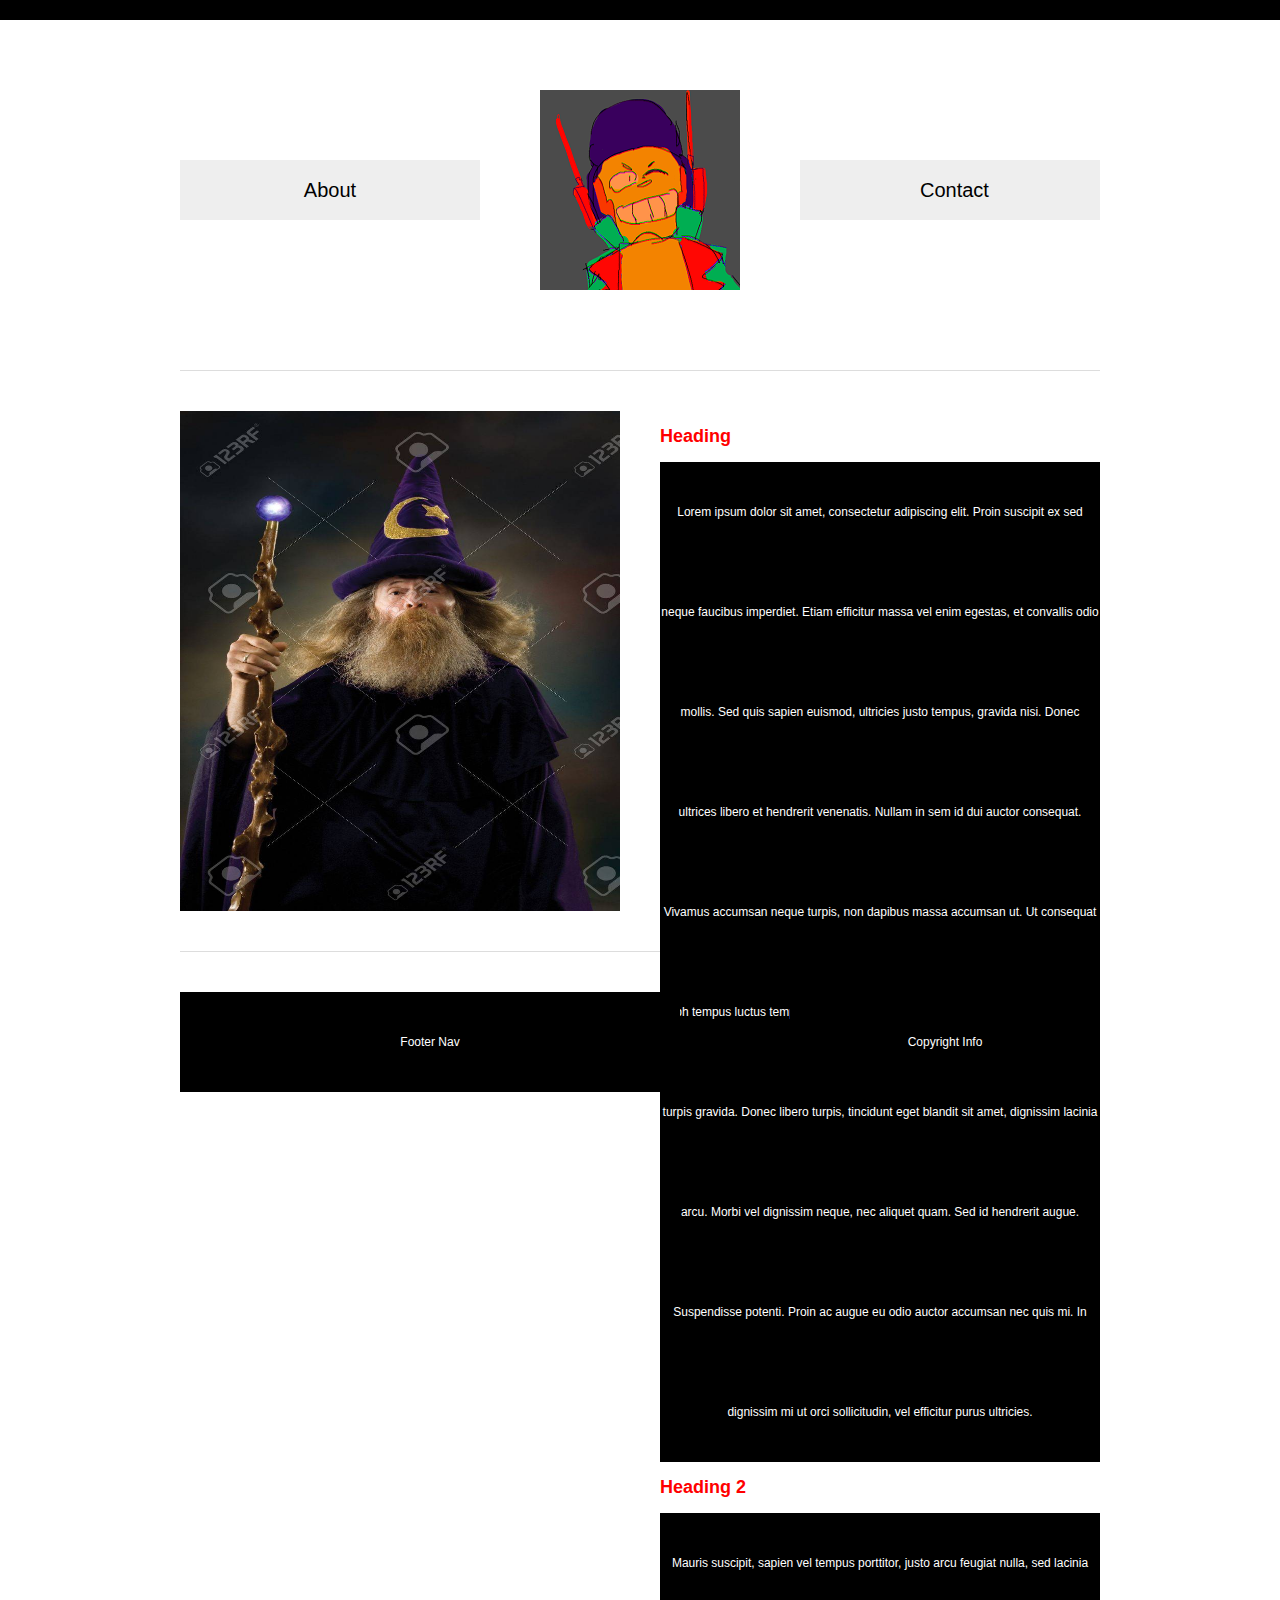
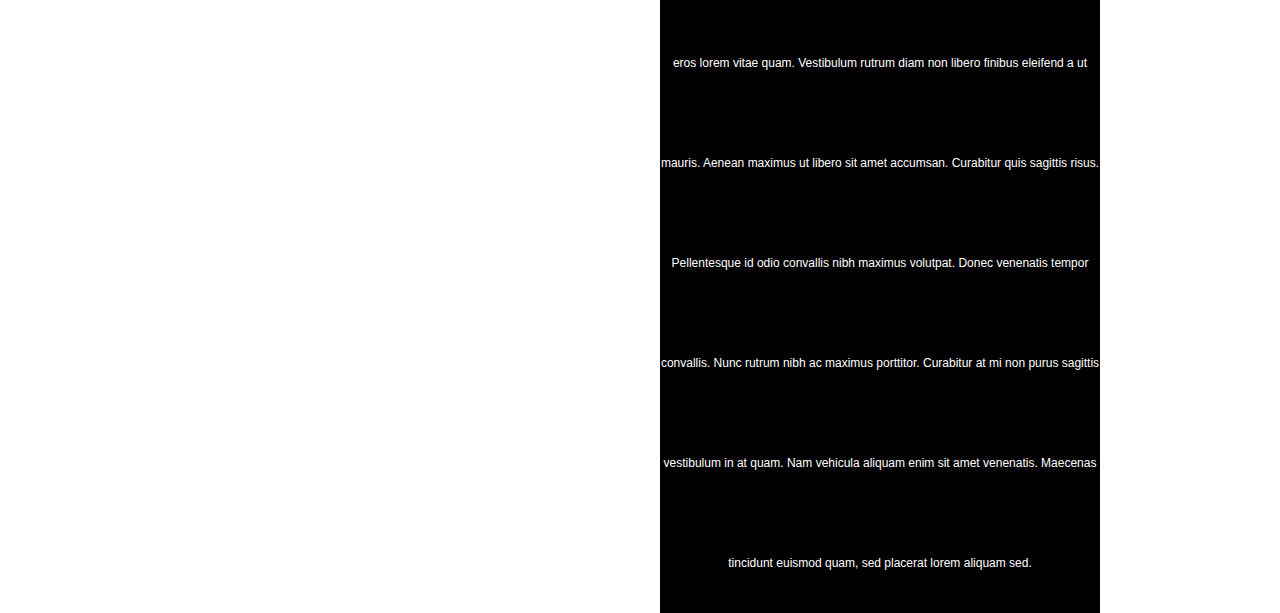
==== about.html @ f6906be1 "Forgot to make a git repo, now making a git repo" ====
<!doctype html>
<html lang="en">
<head>
<meta charset="UTF-8">
<title>Web Page</title>
<link href="css/main.css" rel="stylesheet" type="text/css" media="screen">
</head>
<body>
	<section id="topBar"></section><!--end topBar-->
	<div id="siteContainer">


    	<nav>
        <header id="mainHeader">
            <div class="headerLinks" id="leftNav"><a href ="about.html">About</a></div>
            <div id="logo"><a href ="index.html"><img src="images/logo.png"> </a></div><!--end logo-->
            <div class="headerLinks" id="rightNav"><a href ="Contact.html">Contact</a></div>
         <!--end mainNav-->
        </header><!--end mainHeader-->
        </nav>


        <section id="contentCon">
            
            <!-- Portrait on Left -->
        	<div>
                <img id="aboutPortrait" src="images/test_portrait.jpg" >
            </div>


            <!-- Contatiner for text on the right -->
        	<div id="aboutText">
                <div id="aboutHeading">
                    <h2> Heading </h2>
                </div>

                <p>Lorem ipsum dolor sit amet, consectetur adipiscing elit. Proin suscipit ex sed neque faucibus imperdiet. Etiam efficitur massa vel enim egestas, et convallis odio mollis. Sed quis sapien euismod, ultricies justo tempus, gravida nisi. Donec ultrices libero et hendrerit venenatis. Nullam in sem id dui auctor consequat. Vivamus accumsan neque turpis, non dapibus massa accumsan ut. Ut consequat nibh tempus luctus tempus. Donec gravida magna eget purus dictum, ac suscipit turpis gravida. Donec libero turpis, tincidunt eget blandit sit amet, dignissim lacinia arcu. Morbi vel dignissim neque, nec aliquet quam. Sed id hendrerit augue. Suspendisse potenti. Proin ac augue eu odio auctor accumsan nec quis mi. In dignissim mi ut orci sollicitudin, vel efficitur purus ultricies.
                </p>

                <div id="aboutHeading">
                    <h2> Heading 2 </h2>
                </div>

                <p>    
                Mauris suscipit, sapien vel tempus porttitor, justo arcu feugiat nulla, sed lacinia eros lorem vitae quam. Vestibulum rutrum diam non libero finibus eleifend a ut mauris. Aenean maximus ut libero sit amet accumsan. Curabitur quis sagittis risus. Pellentesque id odio convallis nibh maximus volutpat. Donec venenatis tempor convallis. Nunc rutrum nibh ac maximus porttitor. Curabitur at mi non purus sagittis vestibulum in at quam. Nam vehicula aliquam enim sit amet venenatis. Maecenas tincidunt euismod quam, sed placerat lorem aliquam sed. </p>
            </div><!--end content2-->

        </section><!--end contentCon-->


        <footer id="mainFooter">
        	<div id="footerNav"><p>Footer Nav</p></div><!--end FooterNav-->
            <div id="copyRight"><p>Copyright Info</p></div><!--end Copyright-->
        </footer><!--end mainFooter-->

        
    </div><!--end siteContainer-->
<script src="js/main.js"></script>    
</body>
</html>
---- css/main.css ----
@charset "UTF-8";
/* CSS Document */


/* DONT FORGET TO FORMAT THIS STUFF TO MAKE IT MAKE SENSE AND HAVE AN ORDER BINCH*/


/*Remove this rule, this is only for demo purposes to make the boxes black with white text
The line height on the <p> tag gives each box a height value*/

p
{
	color: #fff;
	line-height: 100px;
	background: #000;
	text-align: center;
	margin: 0;
}

/*basic reset*/
/*browsers have built in values for elements so we'll reset a few things to zero, you can add to this or remove items as needed*/

div,p,body,header,footer,section,article,nav 
{ 
	margin: 0; 
	padding: 0; 
}	

img 
{ 
	border: none; /*Remove border if image is a link*/
	margin: 0; 
	padding: 0; 
}

/*html selectors*/

body 
{
	font-family: "Helvetica Neue", Helvetica, Arial, sans-serif;
	font-size: 12px;
	color: #333;
}


/*a:link is for not visited(standard unclicked link), 
a:visited is for visited, and just a applies to both.*/
/*a will also style anchor links*/

a:link, a:visited 
{ 
 	text-decoration:none; 
}

a:hover, a:active 
{ 
	text-decoration:none; 
}

/*hide elements from browser but show for doc outline*/

.hidden
{
	display: none;
}

/*section is block level and no width specidied therefore stretches full screen*/
#topBar
{
	background-color: #000;
	height: 20px;
}

/*Site Container*/
/*This is essentially a box that we place the whole site in.  
We center the box using margin 0 auto and give it a fixed width of 920 + 20px + 20px (960px) so it fits on 1024x768 screens.*/

#siteContainer 
{
	margin: 0 auto;
	width: 920px;
	padding-left: 20px;
	padding-right: 20px;
}

/*This is a flex container*/
#mainHeader
{
	margin-top: 40px;
	margin-bottom: 40px;
	padding-bottom: 50px;
	display: flex;
	flex-direction: row;
  	justify-content: flex-start;
	border-bottom: solid 1px #DDD;

}



/*This is a flex item*/
#logo
{
	width: 200px;
	height: 200px;
	padding: 30px;
}

/* Color for the links in the header 
Padding lets the whole color be the button*/
.headerLinks a
{
	color:#000;
	padding:16px;
	padding-left:120px;
	padding-right:120px;
}

/* To do the styling which is the same for both sides of the links*/
.headerLinks
{
	margin-top: auto;
	margin-bottom: auto;
	width: 300px;
	height: 60px;
	line-height: 60px;
	text-align: center;
	font-size: 20px;	
	background-color: #eee

}

/*individually send them to the far left and far right*/
#leftNav 
{
	margin-right: auto;
}
#rightNav
{
	margin-left:auto;
}


#promo 
{
	margin-top: 40px;
	border-bottom: solid 1px #DDD;
	padding-bottom: 40px;
	display: flex;
	flex-direction: row;
  	justify-content: flex-start;
}

/*Get rid of this, here just to give different height to promo*/
#promo p 
{
	line-height: 250px;
}

#promoText 
{
	width: 600px;
}

#promoImage 
{
	margin-left: auto;
	width: 280px;
}

#productInfo 
{
	margin-top: 40px;
	display: flex;
	flex-direction: row;
  	justify-content: space-between;
	border-bottom: solid 1px #DDD;
	padding-bottom: 40px;
}

/*Get rid of this, here just to give different height to productInfo*/
#productInfo p 
{
	line-height: 300px;
}

.productDesc 
{
	width: 200px;
}

#mainFooter 
{
	margin-top: 40px;
	margin-bottom: 40px;
	display: flex;
	flex-direction: row;
  	justify-content: flex-start;
}

#footerNav 
{
	width: 500px;
}

#copyRight 
{
	margin-left: auto;
	width: 310px;
}

/*Page 2 - Notice we are using one style sheet for all of the pages*/

#contentCon {
	margin-top: 40px;
	border-bottom: solid 1px #DDD;
	padding-bottom: 40px;
	display: flex;
	flex-direction: row;
  	justify-content: flex-start;
  	height:500px;
}

/*Get rid of this, here just to give different height to promo*/

#aboutHeading
{
	color: #f00;
}

#aboutPortrait 
{
	width: 440px;
	height: 500px;

}

#aboutText 
{
	margin-left: auto;
	width: 440px;
}

/*Page 3*/

#productImages 
{
	margin-top: 40px;
	display: flex;
	flex-direction: row;
	flex-wrap: all;
  	justify-content: space-between;

}

/* Added to img For testing purposes, images should be edited to these sizes*/
.artImg 
{
	width: 280px;
	height: 280px;
	background-color: #0ff;
	cursor:pointer;

}



.productImgIndex 
{
	width: 280px;
	line-height: 80px;
	padding-top: 200px;
	text-align: center;
	color: #fff;
	background-color: #000;
	/* Currently nothing, Add images when you have them :) */
	background-image: url(../images/test.png)

}

#contentAreaBigIndex
{
	margin-top: 60px;
	border-bottom: solid 1px #DDD;
	padding-bottom: 60px;
	margin-bottom: 120px;
	background-color: #000;
	background-image: url(../images/test.jpeg)
}

#indexTitle{
	font-family: Arial;
	font-size: 30px;
	line-height: 120px;
	text-align: center;
	color:#555;
	font-weight: bolder;
	padding-top: 40px;
	}

#indexBody{
	text-align: justify;
	width:500px;
	margin:auto;
	padding:15px;
	color:red;
	line-height: 20px;
}

#promoImageBig
{
	width: 920px;
}


/*Page 4*/

.productDescLargeLeft 
{
	width: 410px;
}

.productDescLargeRight 
{
	width: 410px;
}

.contactHeading
{
	font-family: arial;
	font-size: 30px;
	text-align: center;
}

#contentContact1
{
	margin-top: 60px;
	border-bottom: solid 1px #DDD;
	padding-bottom: 60px;
	margin-bottom: 120px;
	background-color: #000;
}

#contentContact2
{
	margin-top: 60px;
	border-bottom: solid 1px #DDD;
	padding-bottom: 60px;
	margin-bottom: 120px;
	background-color: #000;
}
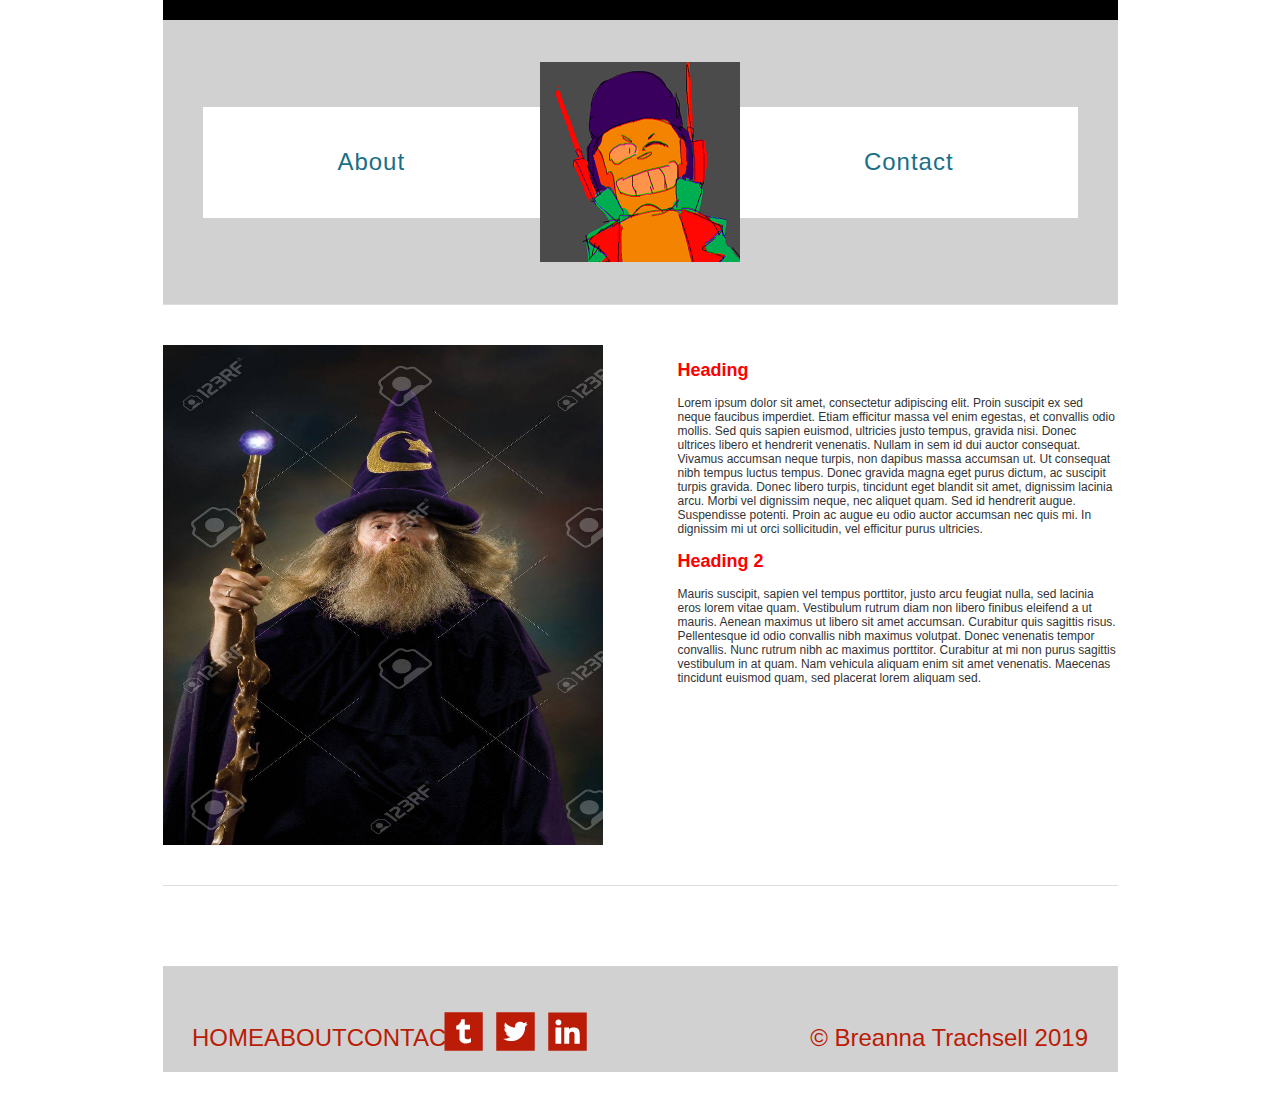
==== commit 0772b073: "Finished Illustrator Outlines, Making good progress on HTML" ====
--- a/about.html
+++ b/about.html
@@ -49,8 +49,17 @@
 
 
         <footer id="mainFooter">
-        	<div id="footerNav"><p>Footer Nav</p></div><!--end FooterNav-->
-            <div id="copyRight"><p>Copyright Info</p></div><!--end Copyright-->
+            <div id="footerNav">
+             <a href="index.html"><p>HOME</p></a>
+             <a href="about.html"><p>ABOUT</p></a> 
+             <a href="contact.html"><p>CONTACT</p></a> 
+            </div><!--end FooterNav-->
+            <div id="footerSocial">
+                 <img src="images/tumblrLogo.png">
+                 <img src="images/twitterLogo.png">
+                 <img src="images/linkedinLogo.png">
+             </div> 
+            <div id="copyRight"><p>© Breanna Trachsell 2019</p></div><!--end Copyright-->
         </footer><!--end mainFooter-->
 
         
--- a/css/main.css
+++ b/css/main.css
@@ -8,12 +8,16 @@
 /*Remove this rule, this is only for demo purposes to make the boxes black with white text
 The line height on the <p> tag gives each box a height value*/
 
+@font-face {
+font-family: "BebasNeue-Regular";
+src: url("../assets/documents/font/BebasNeue-Regular.eot");
+src: url("../assets/documents/font/BebasNeue-Regular.woff") format("woff"),
+url("../assets/documents/font/BebasNeue-Regular.otf") format("opentype"),
+url("../assets/documents/font/BebasNeue-Regular.ttf") format("truetype")
+}
+
 p
 {
-	color: #fff;
-	line-height: 100px;
-	background: #000;
-	text-align: center;
 	margin: 0;
 }
 
@@ -35,9 +39,9 @@
 
 /*html selectors*/
 
-body 
-{
-	font-family: "Helvetica Neue", Helvetica, Arial, sans-serif;
+body
+{
+	font-family: BebasNeue-Regular, Helvetica, Arial, sans-serif;
 	font-size: 12px;
 	color: #333;
 }
@@ -54,7 +58,9 @@
 
 a:hover, a:active 
 { 
-	text-decoration:none; 
+	text-decoration: none;
+	border-bottom: 4px solid currentColor; 
+	padding-bottom: 2px;
 }
 
 /*hide elements from browser but show for doc outline*/
@@ -68,7 +74,9 @@
 #topBar
 {
 	background-color: #000;
+	margin: auto;
 	height: 20px;
+	width: 955px;
 }
 
 /*Site Container*/
@@ -78,7 +86,7 @@
 #siteContainer 
 {
 	margin: 0 auto;
-	width: 920px;
+	width: 955px;
 	padding-left: 20px;
 	padding-right: 20px;
 }
@@ -86,9 +94,8 @@
 /*This is a flex container*/
 #mainHeader
 {
-	margin-top: 40px;
-	margin-bottom: 40px;
-	padding-bottom: 50px;
+	background-color: #D1D1D1;
+	padding: 0px 40px 0px 40px;
 	display: flex;
 	flex-direction: row;
   	justify-content: flex-start;
@@ -103,17 +110,18 @@
 {
 	width: 200px;
 	height: 200px;
-	padding: 30px;
+	padding: 42px 0px 42px 0px;
 }
 
 /* Color for the links in the header 
 Padding lets the whole color be the button*/
 .headerLinks a
 {
-	color:#000;
-	padding:16px;
-	padding-left:120px;
-	padding-right:120px;
+	font-family: BebasNeue-Regular, Helvetica, Arial, sans-serif;
+	font-size: 24px;
+	letter-spacing: 1px;
+	color:#196F86;
+	padding: 45px 120px 45px 120px;
 }
 
 /* To do the styling which is the same for both sides of the links*/
@@ -121,12 +129,11 @@
 {
 	margin-top: auto;
 	margin-bottom: auto;
-	width: 300px;
-	height: 60px;
-	line-height: 60px;
+	width: 360px;
+	line-height: 109px;
 	text-align: center;
 	font-size: 20px;	
-	background-color: #eee
+	background-color: #fff
 
 }
 
@@ -191,22 +198,45 @@
 
 #mainFooter 
 {
-	margin-top: 40px;
+	margin-top: 80px;
 	margin-bottom: 40px;
 	display: flex;
 	flex-direction: row;
   	justify-content: flex-start;
+  	background-color: #D1D1D1;
+  	height: 106px;
 }
 
 #footerNav 
 {
-	width: 500px;
+	display: flex;
+	flex-direction: row;
+	justify-content: space-between;
+	width: 217px;
+	height: 30px;
+	margin:58px 29.5px; 
+	font-size: 24px;
+
+}
+
+
+#footerSocial img{
+	margin:45px 5px 58px 5px;
+}
+
+#footerNav a
+{
+	color: #BA1C07;
+
 }
 
 #copyRight 
 {
+	height: 30px;
+	margin: 58px 29.5px 0px 0px; 
 	margin-left: auto;
-	width: 310px;
+	font-size: 24px;
+	color: #BA1C07;
 }
 
 /*Page 2 - Notice we are using one style sheet for all of the pages*/
@@ -245,11 +275,12 @@
 
 #productImages 
 {
-	margin-top: 40px;
+	margin: 40px 0px 40px ;
 	display: flex;
 	flex-direction: row;
 	flex-wrap: all;
-  	justify-content: space-between;
+  	justify-content: space-evenly;
+
 
 }
 
@@ -267,44 +298,56 @@
 
 .productImgIndex 
 {
-	width: 280px;
-	line-height: 80px;
-	padding-top: 200px;
+	
+	font-size: 32px;
+	letter-spacing: 0px;
+	line-height: 32px;
+	padding: 184px 40px 40px;
+	text-align: left;
+	color: #fff;
+	background-color: #000;
+	margin:15px;
+	width:270px;
+}
+
+.GDimage
+{
+	/*background-image: url(../images/test.jpeg);*/
+}
+.CharIimage
+{
+	/*background-image: url(../images/test.jpeg);*/
+}
+.PHOTOGimage
+{
+	/*background-image: url(../images/test.jpeg);*/
+}
+
+#contentAreaBigIndex
+{
+	padding-bottom: 40px;
+	margin: 45px 0px 75px;
+	background-color: #000;
+	background-image: url(../images/test.jpeg);
+}
+
+
+#indexTitle{
+	font-size: 134px;
+	line-height: 97px;
 	text-align: center;
-	color: #fff;
-	background-color: #000;
-	/* Currently nothing, Add images when you have them :) */
-	background-image: url(../images/test.png)
-
-}
-
-#contentAreaBigIndex
-{
-	margin-top: 60px;
-	border-bottom: solid 1px #DDD;
-	padding-bottom: 60px;
-	margin-bottom: 120px;
-	background-color: #000;
-	background-image: url(../images/test.jpeg)
-}
-
-#indexTitle{
-	font-family: Arial;
-	font-size: 30px;
-	line-height: 120px;
+	color:#000;
+	padding: 47px 0px 37px;
+	margin: 0px ;
+	}
+
+#indexBody{
 	text-align: center;
-	color:#555;
-	font-weight: bolder;
-	padding-top: 40px;
-	}
-
-#indexBody{
-	text-align: justify;
-	width:500px;
+	font-size: 28px;
+	width:750px;
 	margin:auto;
-	padding:15px;
-	color:red;
-	line-height: 20px;
+	color:#EFB321;
+	line-height: 33px;
 }
 
 #promoImageBig
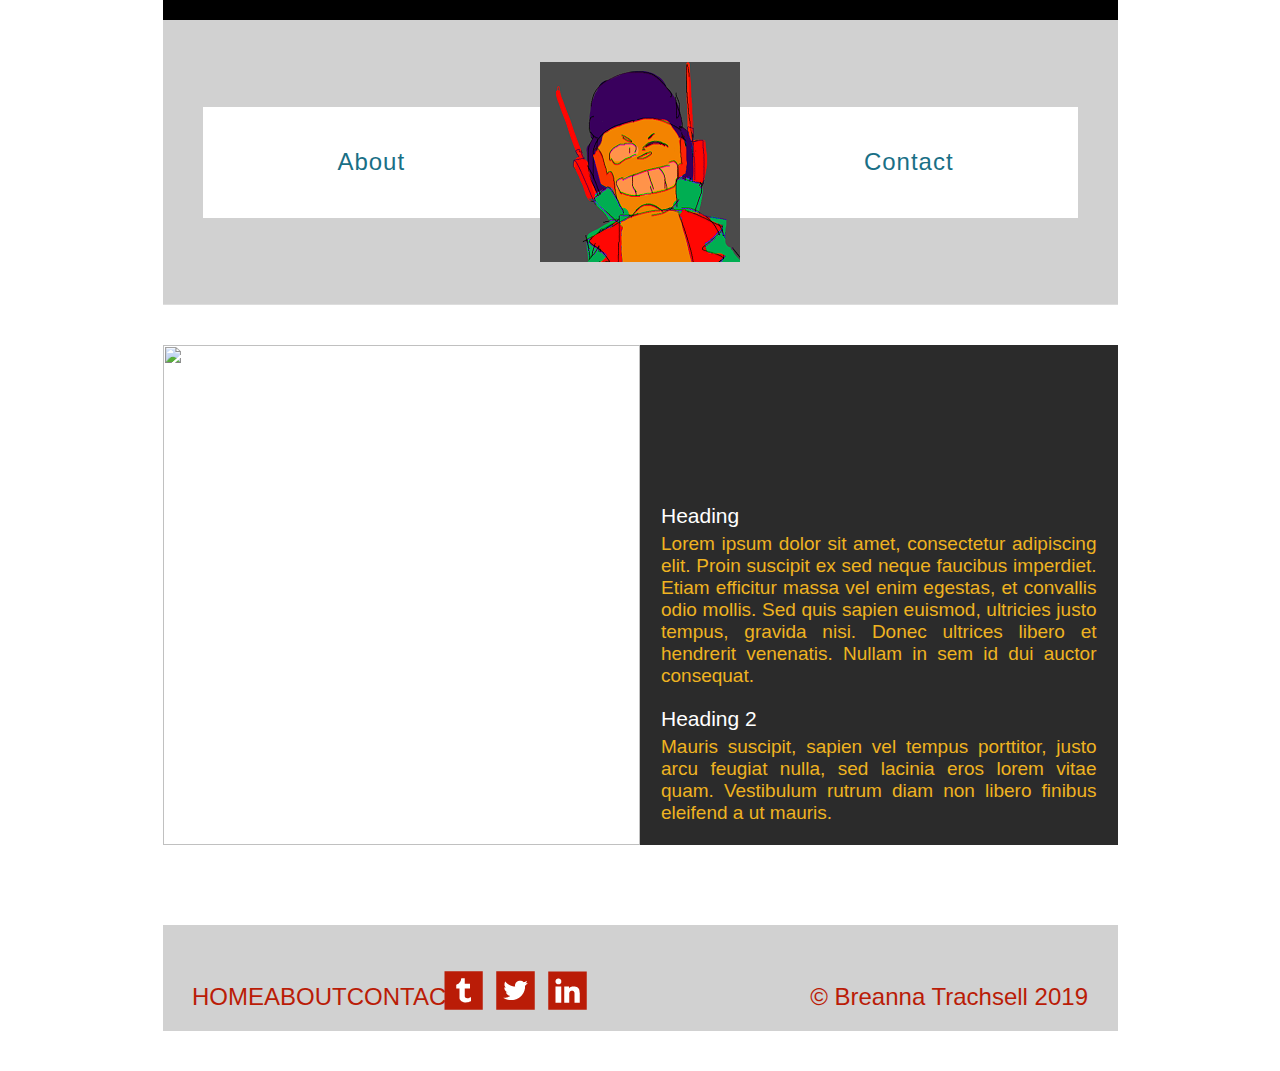
==== commit ac1ebaff: "over halfway done coding :)" ====
--- a/about.html
+++ b/about.html
@@ -24,25 +24,24 @@
             
             <!-- Portrait on Left -->
         	<div>
-                <img id="aboutPortrait" src="images/test_portrait.jpg" >
+                <img id="aboutPortrait" src="images/test_portrait.jpge" >
             </div>
 
 
             <!-- Contatiner for text on the right -->
         	<div id="aboutText">
                 <div id="aboutHeading">
-                    <h2> Heading </h2>
+                    <p> Heading </p>
                 </div>
 
-                <p>Lorem ipsum dolor sit amet, consectetur adipiscing elit. Proin suscipit ex sed neque faucibus imperdiet. Etiam efficitur massa vel enim egestas, et convallis odio mollis. Sed quis sapien euismod, ultricies justo tempus, gravida nisi. Donec ultrices libero et hendrerit venenatis. Nullam in sem id dui auctor consequat. Vivamus accumsan neque turpis, non dapibus massa accumsan ut. Ut consequat nibh tempus luctus tempus. Donec gravida magna eget purus dictum, ac suscipit turpis gravida. Donec libero turpis, tincidunt eget blandit sit amet, dignissim lacinia arcu. Morbi vel dignissim neque, nec aliquet quam. Sed id hendrerit augue. Suspendisse potenti. Proin ac augue eu odio auctor accumsan nec quis mi. In dignissim mi ut orci sollicitudin, vel efficitur purus ultricies.
+                <p>Lorem ipsum dolor sit amet, consectetur adipiscing elit. Proin suscipit ex sed neque faucibus imperdiet. Etiam efficitur massa vel enim egestas, et convallis odio mollis. Sed quis sapien euismod, ultricies justo tempus, gravida nisi. Donec ultrices libero et hendrerit venenatis. Nullam in sem id dui auctor consequat. 
                 </p>
-
                 <div id="aboutHeading">
-                    <h2> Heading 2 </h2>
+                    <p> Heading 2 </p>
                 </div>
 
                 <p>    
-                Mauris suscipit, sapien vel tempus porttitor, justo arcu feugiat nulla, sed lacinia eros lorem vitae quam. Vestibulum rutrum diam non libero finibus eleifend a ut mauris. Aenean maximus ut libero sit amet accumsan. Curabitur quis sagittis risus. Pellentesque id odio convallis nibh maximus volutpat. Donec venenatis tempor convallis. Nunc rutrum nibh ac maximus porttitor. Curabitur at mi non purus sagittis vestibulum in at quam. Nam vehicula aliquam enim sit amet venenatis. Maecenas tincidunt euismod quam, sed placerat lorem aliquam sed. </p>
+                Mauris suscipit, sapien vel tempus porttitor, justo arcu feugiat nulla, sed lacinia eros lorem vitae quam. Vestibulum rutrum diam non libero finibus eleifend a ut mauris.  </p>
             </div><!--end content2-->
 
         </section><!--end contentCon-->
--- a/css/main.css
+++ b/css/main.css
@@ -243,8 +243,6 @@
 
 #contentCon {
 	margin-top: 40px;
-	border-bottom: solid 1px #DDD;
-	padding-bottom: 40px;
 	display: flex;
 	flex-direction: row;
   	justify-content: flex-start;
@@ -253,23 +251,38 @@
 
 /*Get rid of this, here just to give different height to promo*/
 
+
+
+#aboutPortrait 
+{
+	width: 477.5px;
+	height: 500px;
+
+}
+
+#aboutText  
+{
+	display: flex;
+	flex-direction: column;
+	justify-content: flex-end;
+	margin-left: auto;
+	text-align: justify;
+	width: auto;
+	padding: 0px 21px 21px;
+	background-color: #2B2B2B;
+	font-size: 19px;
+	color:#EFB321;
+}
+
 #aboutHeading
 {
-	color: #f00;
-}
-
-#aboutPortrait 
-{
-	width: 440px;
-	height: 500px;
-
-}
-
-#aboutText 
-{
-	margin-left: auto;
-	width: 440px;
-}
+	padding: 20px 0px 5px;
+	color: #fff;
+	font-size: 21px;
+
+}
+
+
 
 /*Page 3*/
 
@@ -370,25 +383,50 @@
 
 .contactHeading
 {
-	font-family: arial;
-	font-size: 30px;
+	display: flex;
+	flex-direction: column;
+	justify-content: center;
+	margin: 60px 42.5px 0px;
+	height: 42.5px;
 	text-align: center;
+	background-color: #EFB321;
+	color: #fff;
+	font-size: 28px;
+
 }
 
 #contentContact1
 {
-	margin-top: 60px;
-	border-bottom: solid 1px #DDD;
-	padding-bottom: 60px;
-	margin-bottom: 120px;
+	display: flex;
+	flex-direction: row;
+	justify-content: flex-end;
+	margin: 0px 86px;
+	background-color: #D1D1D1;
+}
+
+#commissionCopy
+{
+	margin: auto 21px  ;
+	width: 185px;
+	text-align:justify;
+	font-size: 15px;
+}
+
+#commissionExamples
+{
+	margin:21px 21px 21px 0px;
+	height:200px;
 	background-color: #000;
+	width:532px;
 }
 
 #contentContact2
 {
-	margin-top: 60px;
-	border-bottom: solid 1px #DDD;
-	padding-bottom: 60px;
-	margin-bottom: 120px;
-	background-color: #000;
-}
+	display: flex;
+	flex-direction: column;
+	justify-content: center;
+	
+
+
+}
+
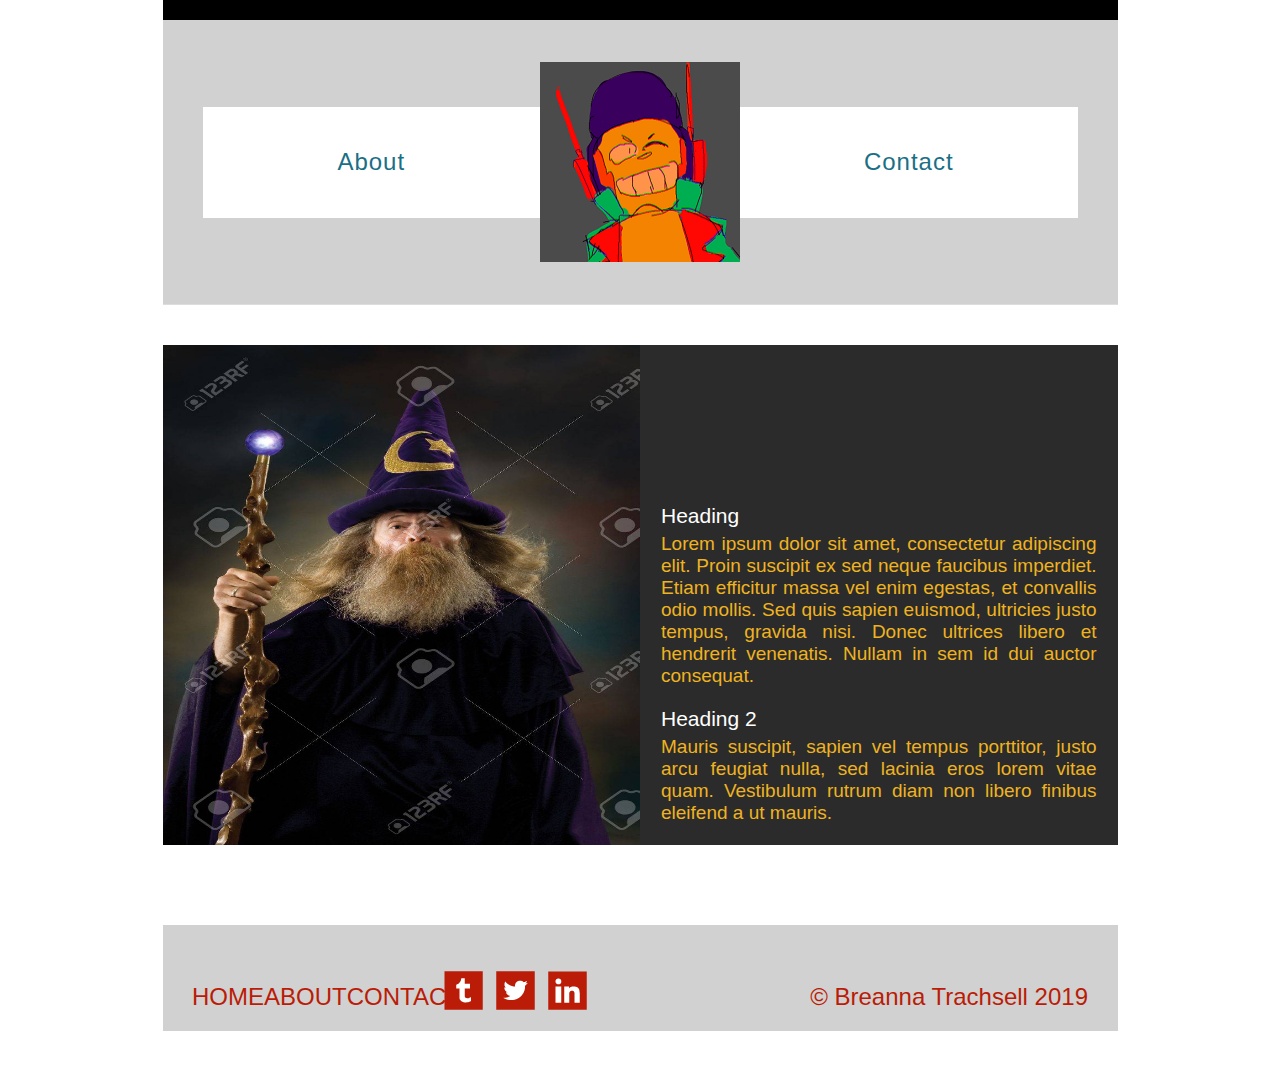
==== commit 2d352fa1: "Finished Coding, proofed the HTML, Trying out the ReadMe now" ====
--- a/about.html
+++ b/about.html
@@ -2,61 +2,60 @@
 <html lang="en">
 <head>
 <meta charset="UTF-8">
-<title>Web Page</title>
+<title>About</title>
 <link href="css/main.css" rel="stylesheet" type="text/css" media="screen">
 </head>
 <body>
-	<section id="topBar"></section><!--end topBar-->
+    <h1 hidden> About </h1>
+	<div id="topBar"></div>
 	<div id="siteContainer">
 
-
     	<nav>
+        <h2 hidden> Header </h2>
         <header id="mainHeader">
             <div class="headerLinks" id="leftNav"><a href ="about.html">About</a></div>
-            <div id="logo"><a href ="index.html"><img src="images/logo.png"> </a></div><!--end logo-->
+            <div id="logo"><a href ="index.html"><img src="images/logo.png" alt=" The Artists Logo "> </a></div>
             <div class="headerLinks" id="rightNav"><a href ="Contact.html">Contact</a></div>
-         <!--end mainNav-->
-        </header><!--end mainHeader-->
+        </header>
         </nav>
 
-
-        <section id="contentCon">
-            
+        <div id="contentCon">
             <!-- Portrait on Left -->
-        	<div>
-                <img id="aboutPortrait" src="images/test_portrait.jpge" >
-            </div>
-
+        	<section>
+            <h3 hidden> Artist Portrait </h2>
+                <img id="aboutPortrait" src="images/test_portrait.jpg" alt=" A Portrait of the artist ">
+            </section>
 
             <!-- Contatiner for text on the right -->
-        	<div id="aboutText">
-                <div id="aboutHeading">
+        	<section id="aboutText">
+            <h2 hidden> Artist Biography </h2>
+                <div class="aboutHeading">
                     <p> Heading </p>
                 </div>
 
                 <p>Lorem ipsum dolor sit amet, consectetur adipiscing elit. Proin suscipit ex sed neque faucibus imperdiet. Etiam efficitur massa vel enim egestas, et convallis odio mollis. Sed quis sapien euismod, ultricies justo tempus, gravida nisi. Donec ultrices libero et hendrerit venenatis. Nullam in sem id dui auctor consequat. 
                 </p>
-                <div id="aboutHeading">
+                <div class="aboutHeading">
                     <p> Heading 2 </p>
                 </div>
 
                 <p>    
                 Mauris suscipit, sapien vel tempus porttitor, justo arcu feugiat nulla, sed lacinia eros lorem vitae quam. Vestibulum rutrum diam non libero finibus eleifend a ut mauris.  </p>
-            </div><!--end content2-->
-
-        </section><!--end contentCon-->
+            </section><!--end content2-->
+        </div><!--end contentCon-->
 
 
         <footer id="mainFooter">
+            <h2 hidden> Footer </h2>
             <div id="footerNav">
              <a href="index.html"><p>HOME</p></a>
              <a href="about.html"><p>ABOUT</p></a> 
              <a href="contact.html"><p>CONTACT</p></a> 
             </div><!--end FooterNav-->
             <div id="footerSocial">
-                 <img src="images/tumblrLogo.png">
-                 <img src="images/twitterLogo.png">
-                 <img src="images/linkedinLogo.png">
+                 <img src="images/tumblrLogo.png" alt=" Tumblr Logo ">
+                 <img src="images/twitterLogo.png" alt= " Twitter Logo ">
+                 <img src="images/linkedinLogo.png" alt= " Linkedin Logo ">
              </div> 
             <div id="copyRight"><p>© Breanna Trachsell 2019</p></div><!--end Copyright-->
         </footer><!--end mainFooter-->
--- a/css/main.css
+++ b/css/main.css
@@ -70,7 +70,7 @@
 	display: none;
 }
 
-/*section is block level and no width specidied therefore stretches full screen*/
+
 #topBar
 {
 	background-color: #000;
@@ -79,6 +79,29 @@
 	width: 955px;
 }
 
+#topBarCharI
+{
+	background-color: #EFB321;
+	margin: auto;
+	height: 20px;
+	width: 955px;
+}
+
+#topBarGD
+{
+	background-color: #BA1C07;
+	margin: auto;
+	height: 20px;
+	width: 955px;
+}
+
+#topBarPhotoG
+{
+	background-color: #196F86;
+	margin: auto;
+	height: 20px;
+	width: 955px;
+}
 /*Site Container*/
 /*This is essentially a box that we place the whole site in.  
 We center the box using margin 0 auto and give it a fixed width of 920 + 20px + 20px (960px) so it fits on 1024x768 screens.*/
@@ -248,10 +271,6 @@
   	justify-content: flex-start;
   	height:500px;
 }
-
-/*Get rid of this, here just to give different height to promo*/
-
-
 
 #aboutPortrait 
 {
@@ -274,7 +293,7 @@
 	color:#EFB321;
 }
 
-#aboutHeading
+.aboutHeading
 {
 	padding: 20px 0px 5px;
 	color: #fff;
@@ -286,13 +305,49 @@
 
 /*Page 3*/
 
+#artNav
+{
+	margin: 40px 0px 40px ;
+	display: flex;
+	flex-direction: row;
+  	justify-content: space-evenly;
+  	font-size: 20px;
+}
+
+.artNavBoxes
+/* Allows the Text to be centered */
+{
+	width:250px;
+	text-align: center;
+}
+
+
+#artNavButtonGD a
+{
+	
+	color: #BA1C07;
+}
+
+#artNavButtonCI a
+{
+	
+	color: #EFB321;
+
+}
+
+#artNavButtonPH a
+{
+	color: #196F86;
+}
+
+
 #productImages 
 {
 	margin: 40px 0px 40px ;
 	display: flex;
 	flex-direction: row;
-	flex-wrap: all;
   	justify-content: space-evenly;
+  	flex-wrap: wrap;
 
 
 }
@@ -300,9 +355,9 @@
 /* Added to img For testing purposes, images should be edited to these sizes*/
 .artImg 
 {
+	margin: 0px 0px 40px 0px;
 	width: 280px;
 	height: 280px;
-	background-color: #0ff;
 	cursor:pointer;
 
 }
@@ -311,7 +366,6 @@
 
 .productImgIndex 
 {
-	
 	font-size: 32px;
 	letter-spacing: 0px;
 	line-height: 32px;
@@ -320,7 +374,7 @@
 	color: #fff;
 	background-color: #000;
 	margin:15px;
-	width:270px;
+	width:208px;
 }
 
 .GDimage
@@ -395,7 +449,7 @@
 
 }
 
-#contentContact1
+.contentContact
 {
 	display: flex;
 	flex-direction: row;
@@ -412,6 +466,33 @@
 	font-size: 15px;
 }
 
+#formLabels
+{
+	text-align: right;
+	font-size: 15px;
+	margin-top: 12px;
+}
+
+.formLabel
+{
+	
+	padding: 11px;
+}
+
+#contactForm
+{
+	display: flex;
+	flex-direction: column;
+	justify-content: flex-end;
+	padding:10px;
+}
+
+.formItem
+{
+	margin: 10px;
+}
+
+
 #commissionExamples
 {
 	margin:21px 21px 21px 0px;
@@ -420,13 +501,5 @@
 	width:532px;
 }
 
-#contentContact2
-{
-	display: flex;
-	flex-direction: column;
-	justify-content: center;
-	
-
-
-}
-
+
+
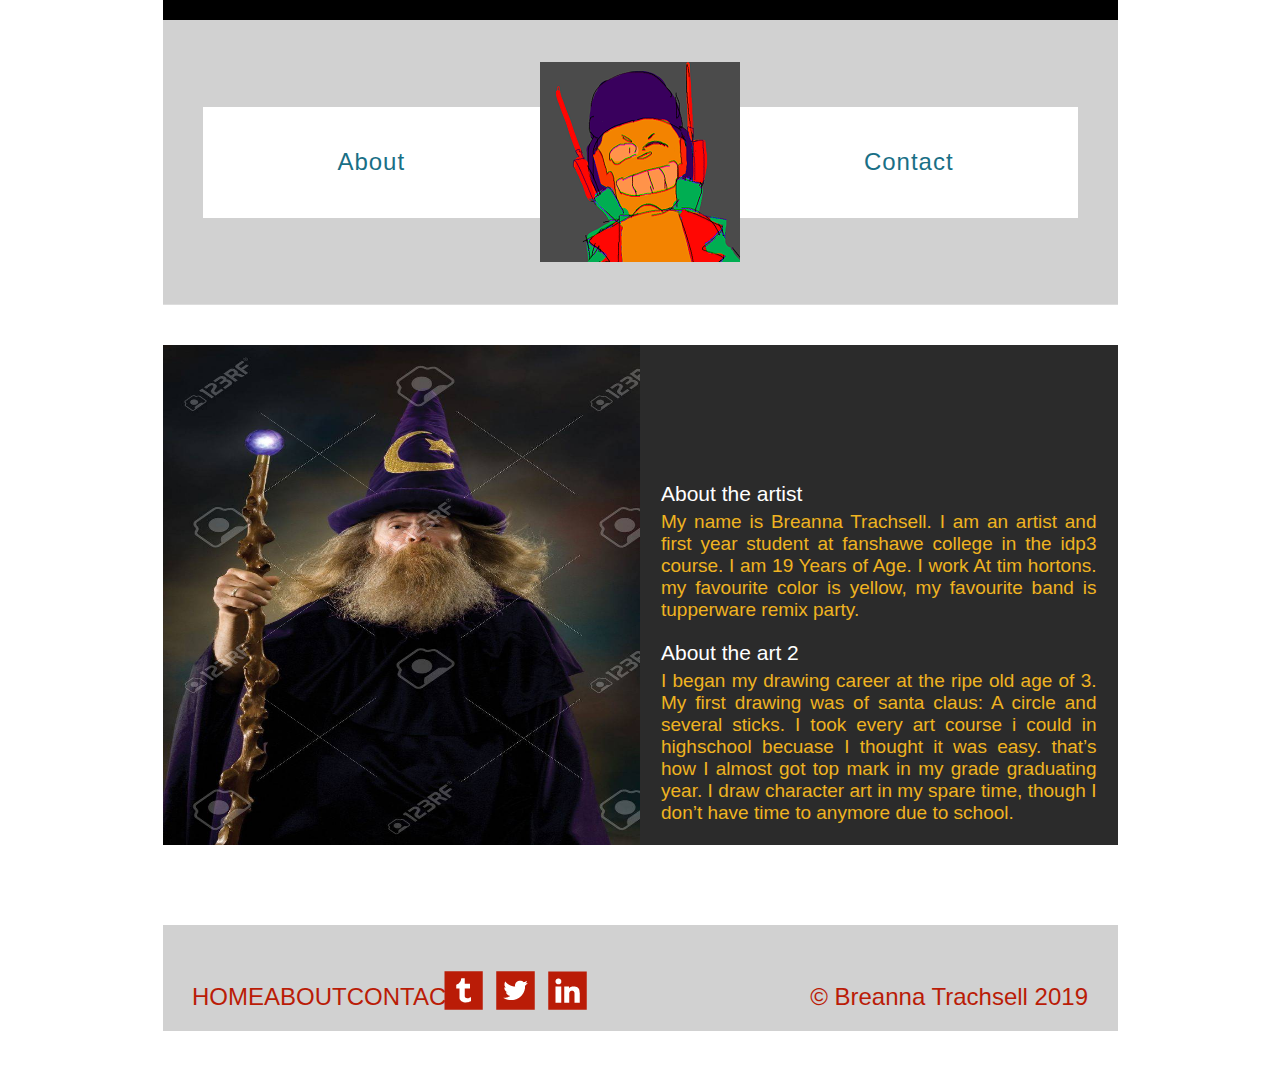
==== commit b16ec606: "Finished coding, folder structure, readme, validated css, added some copy, Making Subperb headway, L" ====
--- a/about.html
+++ b/about.html
@@ -30,17 +30,17 @@
         	<section id="aboutText">
             <h2 hidden> Artist Biography </h2>
                 <div class="aboutHeading">
-                    <p> Heading </p>
+                    <p> About the artist </p>
                 </div>
 
-                <p>Lorem ipsum dolor sit amet, consectetur adipiscing elit. Proin suscipit ex sed neque faucibus imperdiet. Etiam efficitur massa vel enim egestas, et convallis odio mollis. Sed quis sapien euismod, ultricies justo tempus, gravida nisi. Donec ultrices libero et hendrerit venenatis. Nullam in sem id dui auctor consequat. 
+                <p>My name is Breanna Trachsell. I am an artist and first year student at fanshawe college in the idp3 course. I am 19 Years of Age. I work At tim hortons. my favourite color is yellow, my favourite band is tupperware remix party.  
                 </p>
                 <div class="aboutHeading">
-                    <p> Heading 2 </p>
+                    <p> About the art 2 </p>
                 </div>
 
                 <p>    
-                Mauris suscipit, sapien vel tempus porttitor, justo arcu feugiat nulla, sed lacinia eros lorem vitae quam. Vestibulum rutrum diam non libero finibus eleifend a ut mauris.  </p>
+                I began my drawing career at the ripe old age of 3. My first drawing was of santa claus: A circle and several sticks. I took every art course i could in highschool becuase I thought it was easy. that’s how I almost got top mark in my grade graduating year. I draw character art in my spare time, though I don’t have time to anymore due to school.  </p>
             </section><!--end content2-->
         </div><!--end contentCon-->
 
--- a/css/main.css
+++ b/css/main.css
@@ -1,28 +1,18 @@
 @charset "UTF-8";
 /* CSS Document */
 
-
-/* DONT FORGET TO FORMAT THIS STUFF TO MAKE IT MAKE SENSE AND HAVE AN ORDER BINCH*/
-
-
-/*Remove this rule, this is only for demo purposes to make the boxes black with white text
-The line height on the <p> tag gives each box a height value*/
-
 @font-face {
 font-family: "BebasNeue-Regular";
-src: url("../assets/documents/font/BebasNeue-Regular.eot");
-src: url("../assets/documents/font/BebasNeue-Regular.woff") format("woff"),
-url("../assets/documents/font/BebasNeue-Regular.otf") format("opentype"),
-url("../assets/documents/font/BebasNeue-Regular.ttf") format("truetype")
-}
-
-p
-{
-	margin: 0;
-}
+src: url("../assets/font/BebasNeue-Regular.eot");
+src: url("../assets/font/BebasNeue-Regular.woff") format("woff"),
+url("../assets/font/BebasNeue-Regular.otf") format("opentype"),
+url("../assets/font/BebasNeue-Regular.ttf") format("truetype")
+}
+
 
 /*basic reset*/
-/*browsers have built in values for elements so we'll reset a few things to zero, you can add to this or remove items as needed*/
+/*browsers have built in values for elements so we'll reset a few things to zero, 
+you can add to this or remove items as needed*/
 
 div,p,body,header,footer,section,article,nav 
 { 
@@ -37,19 +27,13 @@
 	padding: 0; 
 }
 
-/*html selectors*/
-
+/*html selectors************************************************************************************************************/
 body
 {
 	font-family: BebasNeue-Regular, Helvetica, Arial, sans-serif;
 	font-size: 12px;
 	color: #333;
 }
-
-
-/*a:link is for not visited(standard unclicked link), 
-a:visited is for visited, and just a applies to both.*/
-/*a will also style anchor links*/
 
 a:link, a:visited 
 { 
@@ -64,13 +48,12 @@
 }
 
 /*hide elements from browser but show for doc outline*/
-
 .hidden
 {
 	display: none;
 }
 
-
+/*Top Bars, Black for most pages, Colored for art pages************************************************************************************************************/
 #topBar
 {
 	background-color: #000;
@@ -102,9 +85,10 @@
 	height: 20px;
 	width: 955px;
 }
-/*Site Container*/
-/*This is essentially a box that we place the whole site in.  
-We center the box using margin 0 auto and give it a fixed width of 920 + 20px + 20px (960px) so it fits on 1024x768 screens.*/
+/* End TopBars */
+
+
+
 
 #siteContainer 
 {
@@ -114,7 +98,9 @@
 	padding-right: 20px;
 }
 
-/*This is a flex container*/
+
+
+/* Header ************************************************************************************************************/
 #mainHeader
 {
 	background-color: #D1D1D1;
@@ -126,9 +112,6 @@
 
 }
 
-
-
-/*This is a flex item*/
 #logo
 {
 	width: 200px;
@@ -169,56 +152,12 @@
 {
 	margin-left:auto;
 }
-
-
-#promo 
-{
-	margin-top: 40px;
-	border-bottom: solid 1px #DDD;
-	padding-bottom: 40px;
-	display: flex;
-	flex-direction: row;
-  	justify-content: flex-start;
-}
-
-/*Get rid of this, here just to give different height to promo*/
-#promo p 
-{
-	line-height: 250px;
-}
-
-#promoText 
-{
-	width: 600px;
-}
-
-#promoImage 
-{
-	margin-left: auto;
-	width: 280px;
-}
-
-#productInfo 
-{
-	margin-top: 40px;
-	display: flex;
-	flex-direction: row;
-  	justify-content: space-between;
-	border-bottom: solid 1px #DDD;
-	padding-bottom: 40px;
-}
-
-/*Get rid of this, here just to give different height to productInfo*/
-#productInfo p 
-{
-	line-height: 300px;
-}
-
-.productDesc 
-{
-	width: 200px;
-}
-
+/* End Header */
+
+
+
+
+/* Footer ************************************************************************************************************/
 #mainFooter 
 {
 	margin-top: 80px;
@@ -242,7 +181,6 @@
 
 }
 
-
 #footerSocial img{
 	margin:45px 5px 58px 5px;
 }
@@ -261,8 +199,80 @@
 	font-size: 24px;
 	color: #BA1C07;
 }
-
-/*Page 2 - Notice we are using one style sheet for all of the pages*/
+/* End Footer*/
+
+
+
+
+
+/* Index ************************************************************************************************************/
+#contentAreaBigIndex
+{
+	padding-bottom: 40px;
+	margin: 45px 0px 75px;
+	background-color: #000;
+	background-image: url(../images/test.jpeg);
+}
+
+#indexTitle{
+	font-size: 134px;
+	line-height: 97px;
+	text-align: center;
+	color:#000;
+	padding: 47px 0px 37px;
+	margin: 0px ;
+	}
+
+#indexBody{
+	text-align: center;
+	font-size: 28px;
+	width:750px;
+	margin:auto;
+	color:#EFB321;
+	line-height: 33px;
+}
+
+#productImages 
+{
+	margin: 40px 0px 40px ;
+	display: flex;
+	flex-direction: row;
+  	justify-content: space-evenly;
+  	flex-wrap: wrap;
+
+}
+
+.productImgIndex 
+{
+	font-size: 32px;
+	letter-spacing: 0px;
+	line-height: 32px;
+	padding: 184px 40px 40px;
+	text-align: left;
+	color: #fff;
+	background-color: #000;
+	margin:15px;
+	width:208px;
+}
+
+.GDimage
+{
+	/*background-image: url(../images/test.jpeg);*/
+}
+.CharIimage
+{
+	/*background-image: url(../images/test.jpeg);*/
+}
+.PHOTOGimage
+{
+	/*background-image: url(../images/test.jpeg);*/
+}
+
+/* End Index */
+
+
+
+/* About ************************************************************************************************************/
 
 #contentCon {
 	margin-top: 40px;
@@ -301,56 +311,12 @@
 
 }
 
-
-
-/*Page 3*/
-
-#artNav
-{
-	margin: 40px 0px 40px ;
-	display: flex;
-	flex-direction: row;
-  	justify-content: space-evenly;
-  	font-size: 20px;
-}
-
-.artNavBoxes
-/* Allows the Text to be centered */
-{
-	width:250px;
-	text-align: center;
-}
-
-
-#artNavButtonGD a
-{
-	
-	color: #BA1C07;
-}
-
-#artNavButtonCI a
-{
-	
-	color: #EFB321;
-
-}
-
-#artNavButtonPH a
-{
-	color: #196F86;
-}
-
-
-#productImages 
-{
-	margin: 40px 0px 40px ;
-	display: flex;
-	flex-direction: row;
-  	justify-content: space-evenly;
-  	flex-wrap: wrap;
-
-
-}
+/* End About */
+
+
+
+
+/* Art Pages ************************************************************************************************************/
 
 /* Added to img For testing purposes, images should be edited to these sizes*/
 .artImg 
@@ -358,82 +324,56 @@
 	margin: 0px 0px 40px 0px;
 	width: 280px;
 	height: 280px;
-	cursor:pointer;
-
-}
-
-
-
-.productImgIndex 
-{
-	font-size: 32px;
-	letter-spacing: 0px;
-	line-height: 32px;
-	padding: 184px 40px 40px;
-	text-align: left;
-	color: #fff;
-	background-color: #000;
-	margin:15px;
-	width:208px;
-}
-
-.GDimage
-{
-	/*background-image: url(../images/test.jpeg);*/
-}
-.CharIimage
-{
-	/*background-image: url(../images/test.jpeg);*/
-}
-.PHOTOGimage
-{
-	/*background-image: url(../images/test.jpeg);*/
-}
-
-#contentAreaBigIndex
-{
-	padding-bottom: 40px;
-	margin: 45px 0px 75px;
-	background-color: #000;
-	background-image: url(../images/test.jpeg);
-}
-
-
-#indexTitle{
-	font-size: 134px;
-	line-height: 97px;
+
+}
+/* End Art Pages */
+
+
+
+
+
+/* Art Navigation */
+#artNav
+{
+	margin: 40px 0px 40px ;
+	display: flex;
+	flex-direction: row;
+  	justify-content: space-evenly;
+  	font-size: 20px;
+}
+
+.artNavBoxes
+/* Allows the Text to be centered */
+{
+	width:250px;
 	text-align: center;
-	color:#000;
-	padding: 47px 0px 37px;
-	margin: 0px ;
-	}
-
-#indexBody{
-	text-align: center;
-	font-size: 28px;
-	width:750px;
-	margin:auto;
-	color:#EFB321;
-	line-height: 33px;
-}
-
-#promoImageBig
-{
-	width: 920px;
-}
-
-
-/*Page 4*/
-
-.productDescLargeLeft 
-{
-	width: 410px;
-}
-
-.productDescLargeRight 
-{
-	width: 410px;
-}
+}
+
+
+#artNavButtonGD a
+{
+	color: #BA1C07;
+}
+
+#artNavButtonCI a
+{
+	color: #EFB321;
+
+}
+
+#artNavButtonPH a
+{
+	color: #196F86;
+}
+/* End Art Navigation */
+
+
+
+
+
+
+
+/*Contact************************************************************************************************************/
 
 .contactHeading
 {
@@ -501,5 +441,5 @@
 	width:532px;
 }
 
-
-
+/* End Contact ************************************************************************************************************/
+
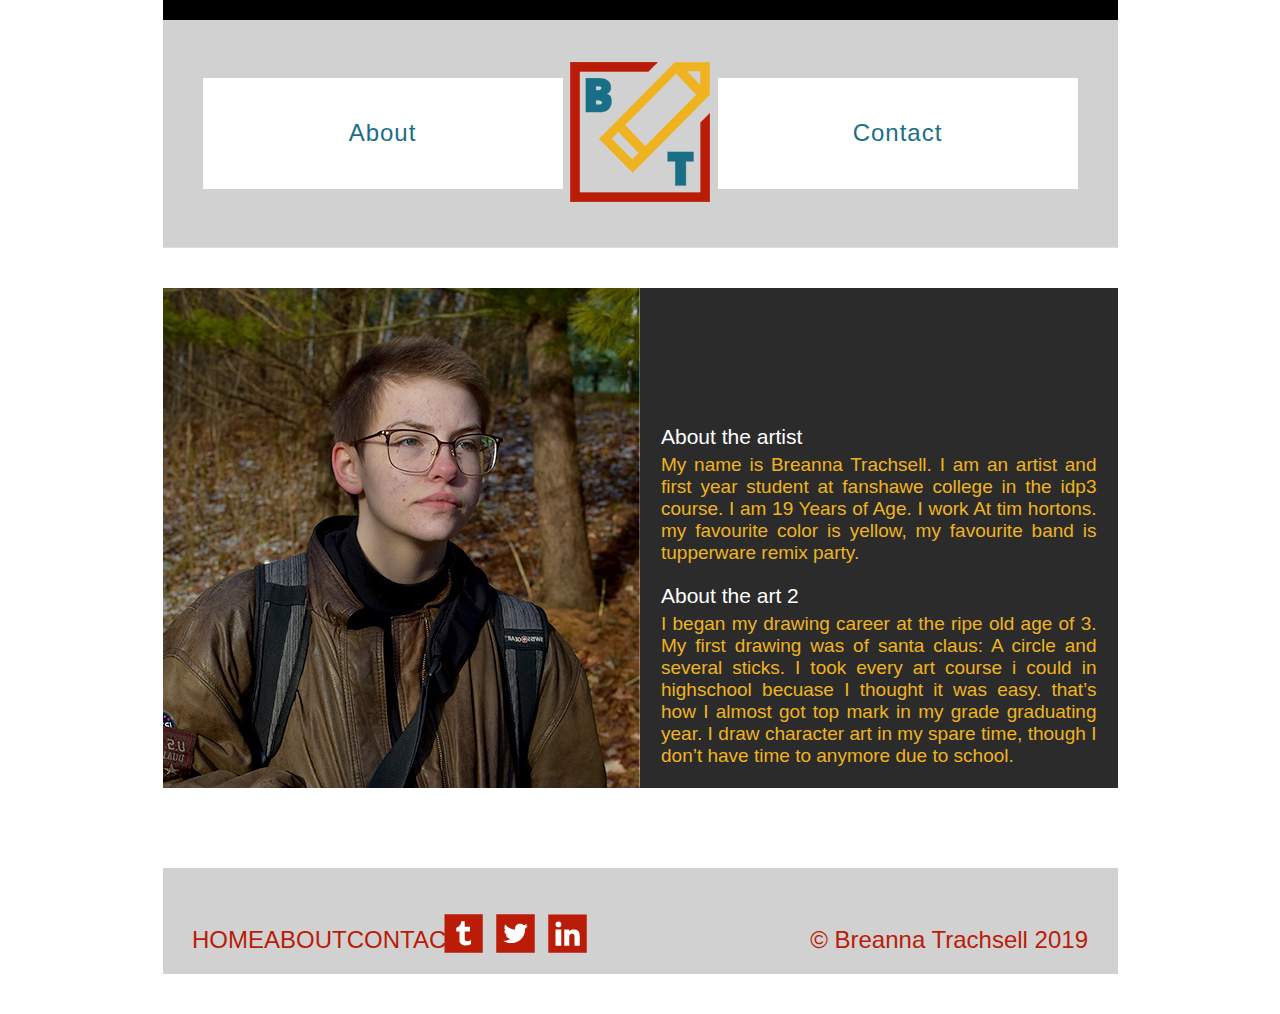
==== commit 13263bf2: "Finished working, need to organize files and hand in" ====
--- a/about.html
+++ b/about.html
@@ -23,7 +23,7 @@
             <!-- Portrait on Left -->
         	<section>
             <h3 hidden> Artist Portrait </h2>
-                <img id="aboutPortrait" src="images/test_portrait.jpg" alt=" A Portrait of the artist ">
+                <img id="aboutPortrait" src="images/portrait.jpg" alt=" A Portrait of the artist ">
             </section>
 
             <!-- Contatiner for text on the right -->
--- a/css/main.css
+++ b/css/main.css
@@ -114,8 +114,6 @@
 
 #logo
 {
-	width: 200px;
-	height: 200px;
 	padding: 42px 0px 42px 0px;
 }
 
@@ -208,17 +206,17 @@
 /* Index ************************************************************************************************************/
 #contentAreaBigIndex
 {
-	padding-bottom: 40px;
-	margin: 45px 0px 75px;
+	
+	margin: 0px 0px 75px;
 	background-color: #000;
-	background-image: url(../images/test.jpeg);
+	background-image: url(../images/heroIndex.jpg);
 }
 
 #indexTitle{
 	font-size: 134px;
 	line-height: 97px;
 	text-align: center;
-	color:#000;
+	color:#fff;
 	padding: 47px 0px 37px;
 	margin: 0px ;
 	}
@@ -230,6 +228,7 @@
 	margin:auto;
 	color:#EFB321;
 	line-height: 33px;
+	padding-bottom: 30px;
 }
 
 #productImages 
@@ -257,15 +256,15 @@
 
 .GDimage
 {
-	/*background-image: url(../images/test.jpeg);*/
+	background-image: url(../images/GD_Thumb.jpg);
 }
 .CharIimage
 {
-	/*background-image: url(../images/test.jpeg);*/
+	background-image: url(../images/DI_Thumb.jpg);
 }
 .PHOTOGimage
 {
-	/*background-image: url(../images/test.jpeg);*/
+	background-image: url(../images/PH_Thumb.jpg);
 }
 
 /* End Index */
@@ -398,13 +397,6 @@
 	background-color: #D1D1D1;
 }
 
-#commissionCopy
-{
-	margin: auto 21px  ;
-	width: 185px;
-	text-align:justify;
-	font-size: 15px;
-}
 
 #formLabels
 {
@@ -433,13 +425,6 @@
 }
 
 
-#commissionExamples
-{
-	margin:21px 21px 21px 0px;
-	height:200px;
-	background-color: #000;
-	width:532px;
-}
 
 /* End Contact ************************************************************************************************************/
 
